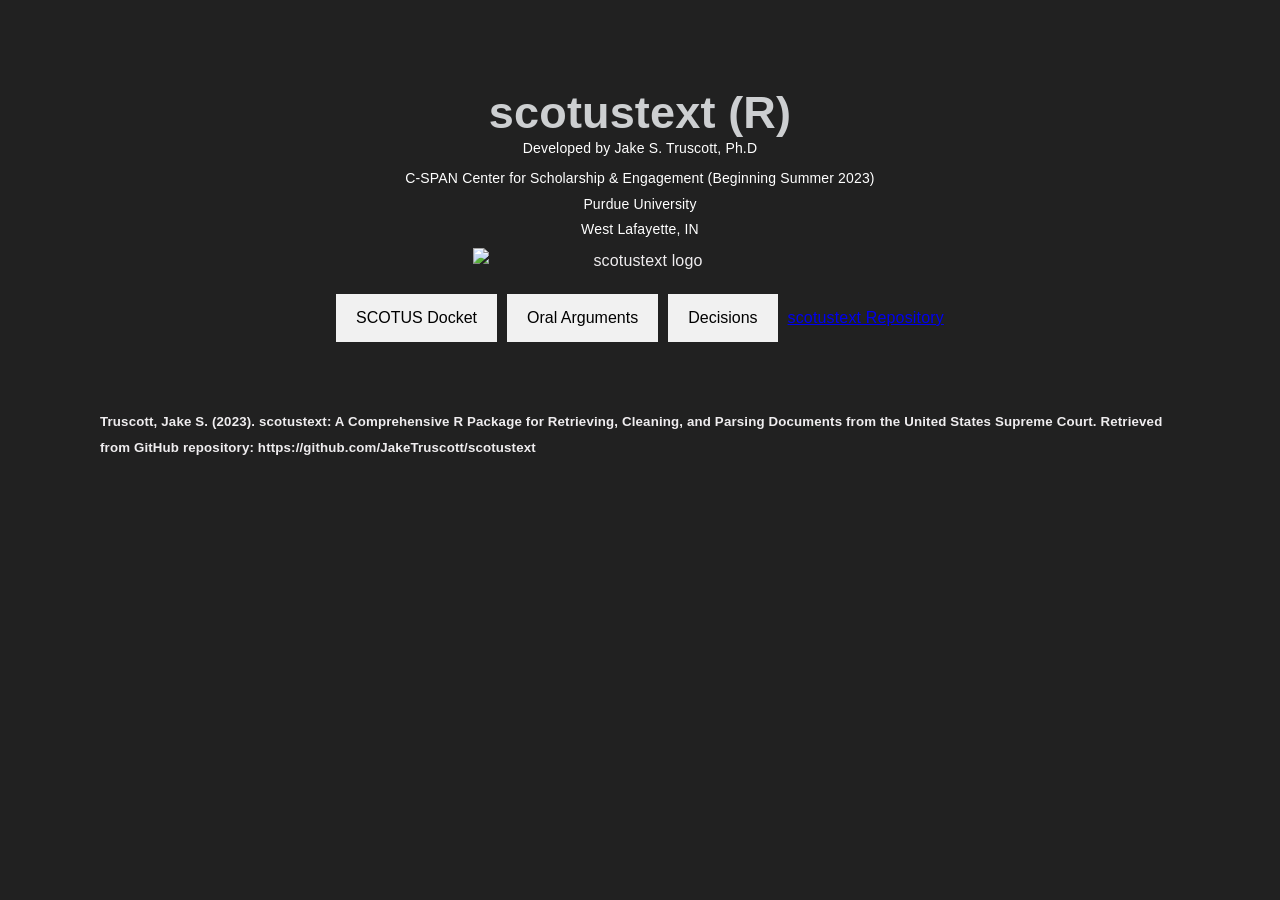
==== docs/index.html @ 2b803abe "Add Citation to Index.html" ====
<!DOCTYPE html>
<html>
<head>
  <meta charset="utf-8">
  <meta http-equiv="X-UA-Compatible" content="IE=edge">
  <meta name="viewport" content="width=device-width, initial-scale=1">
  <meta name="description" content="">
  <meta name="author" content="">
  <title>scotustext (R)</title>
  <link rel="icon" type="image/x-icon" href="favicon_JT.ico">
  <link rel="stylesheet" type="text/css" href="mystyle.css" />
  <link rel="stylesheet" type="text/css" href="mystyle.css">
<script async defer src="https://buttons.github.io/buttons.js"></script>
<style>
.header {
  display: flex;
  flex-direction: column;
  align-items: center;
  text-align: center;
}

.logo {
  max-width: 100%;
  height: auto;
  margin-bottom: 20px; /* Adjust the value as needed */
}

.scotustext {
  font-size: 45px;
  font-weight: bold;
  margin-bottom: 10px;
}

.developer, .center-name {
  font-size: 14px;
  margin-bottom: 5px;
}

.single-line-break {
  display: none;
}

@media screen and (max-width: 600px) {
  .single-line-break {
    display: inline;
  }
}
</style>
</head>

<body>
    <header>
        <div class="header">
            <div class="scotustext">scotustext (R)</div>
            <div class="developer">Developed by Jake S. Truscott, Ph.D</div>
            <div class="center-name">
                C-SPAN Center for Scholarship &amp; Engagement (Beginning Summer 2023) <br>
                Purdue University<br>
                West Lafayette, IN<br>

            </div>
            <img src= "https://github.com/JakeTruscott/scotustext/blob/master/Misc/scotus_hex.png?raw=true" alt="scotustext logo" class="logo">
        </div>
    </header>

    <div class="tabs">
        <button class="tab" id="tab1" onclick="openTab(1)">SCOTUS Docket</button>
        <button class="tab" id="tab2" onclick="openTab(2)">Oral Arguments</button>
        <button class="tab" id="tab3" onclick="openTab(3)">Decisions</button>
        <a class="github-button" href="https://github.com/JakeTruscott/scotustext.git" data-color-scheme="no-preference: light; light: light; dark: dark;" data-size="large" aria-label="scotustext Repository">scotustext Repository</a>
    </div>

    <div class="content" id="content1">
        <iframe src="docket_search.html" frameborder="0"></iframe>
    </div>

    <div class="content" id="content2">
        <iframe src="oa_search.html" frameborder="0"></iframe>
    </div>

    <div class="content" id="content3">
        <iframe src="decision_parser.html" frameborder="0"></iframe>
    </div>

    <script src="script.js"></script>
<br>

<h5>
Truscott, Jake S. (2023). scotustext: A Comprehensive R Package for Retrieving, Cleaning, and Parsing Documents from the United States Supreme Court. Retrieved from GitHub repository: https://github.com/JakeTruscott/scotustext
</h5>



</body>
</html>
---- docs/mystyle.css ----
body {
  background: #212121;
  color: #efedef;
  font-family: "Roboto", Arial, Helvetica, sans-serif;
  font-size: 16px;
  font-weight: 300;
  letter-spacing: 0.01em;
  line-height: 1.6em;
  margin: 0;
  padding: 100px;
}

h1 {
  font-size: 40px;
  line-height: 0.8em;
  color: rgba(255, 255, 255, 0.2);
}

.center {
  position: absolute;
  top: 50%;
  left: 50%;
  transform: translate(-50%, -50%);
  display: block;
  width: 50%;
}

.header {
  display: flex;
  justify-content: center;
  align-items: center;
  text-align: center;
}

.left-column {
  text-align: center;
}

.right-column {
  text-align: center;
  padding-left: 20px;
}

.scotustext {
  font-size: 6vw; /* Changed font size to viewport width unit */
  color: #cdcfd1;
  top: 0;
  z-index: 999;
}

.developer {
  font-size: 20pt;
  color: #fff;
}

.center-name {
  font-size: 10pt;
  color: #fff;
}

.beginning {
  font-size: 10pt;
  color: #fff;
}

.logo {
  width: 250pt;
  height: 250pt;
  display: block;
  margin: 0 auto;
}

.single-line-break {
  line-height: 1em;
}

.documentation {
  color: #fd264f;
}

button:focus,
input:focus,
textarea:focus,
select:focus {
  outline: #fff;
}

.tabs {
  display: flex;
  justify-content: center;
  align-items: center;
  margin-bottom: 20px;
  width: 100%;
}

.tab {
  background-color: #f1f1f1;
  border: none;
  color: #000;
  padding: 15px 20px;
  cursor: pointer;
  font-size: 16px;
  margin-right: 10px;
}

.tab:hover {
  background-color: #ddd;
}

.content {
  display: none;
  padding: 20px;
  background-color: none;
}

h2 {
  margin-top: 0;
}

p {
  margin-bottom: 0;
}
---- docs/mystyle.css ----
body {
  background: #212121;
  color: #efedef;
  font-family: "Roboto", Arial, Helvetica, sans-serif;
  font-size: 16px;
  font-weight: 300;
  letter-spacing: 0.01em;
  line-height: 1.6em;
  margin: 0;
  padding: 100px;
}

h1 {
  font-size: 40px;
  line-height: 0.8em;
  color: rgba(255, 255, 255, 0.2);
}

.center {
  position: absolute;
  top: 50%;
  left: 50%;
  transform: translate(-50%, -50%);
  display: block;
  width: 50%;
}

.header {
  display: flex;
  justify-content: center;
  align-items: center;
  text-align: center;
}

.left-column {
  text-align: center;
}

.right-column {
  text-align: center;
  padding-left: 20px;
}

.scotustext {
  font-size: 6vw; /* Changed font size to viewport width unit */
  color: #cdcfd1;
  top: 0;
  z-index: 999;
}

.developer {
  font-size: 20pt;
  color: #fff;
}

.center-name {
  font-size: 10pt;
  color: #fff;
}

.beginning {
  font-size: 10pt;
  color: #fff;
}

.logo {
  width: 250pt;
  height: 250pt;
  display: block;
  margin: 0 auto;
}

.single-line-break {
  line-height: 1em;
}

.documentation {
  color: #fd264f;
}

button:focus,
input:focus,
textarea:focus,
select:focus {
  outline: #fff;
}

.tabs {
  display: flex;
  justify-content: center;
  align-items: center;
  margin-bottom: 20px;
  width: 100%;
}

.tab {
  background-color: #f1f1f1;
  border: none;
  color: #000;
  padding: 15px 20px;
  cursor: pointer;
  font-size: 16px;
  margin-right: 10px;
}

.tab:hover {
  background-color: #ddd;
}

.content {
  display: none;
  padding: 20px;
  background-color: none;
}

h2 {
  margin-top: 0;
}

p {
  margin-bottom: 0;
}
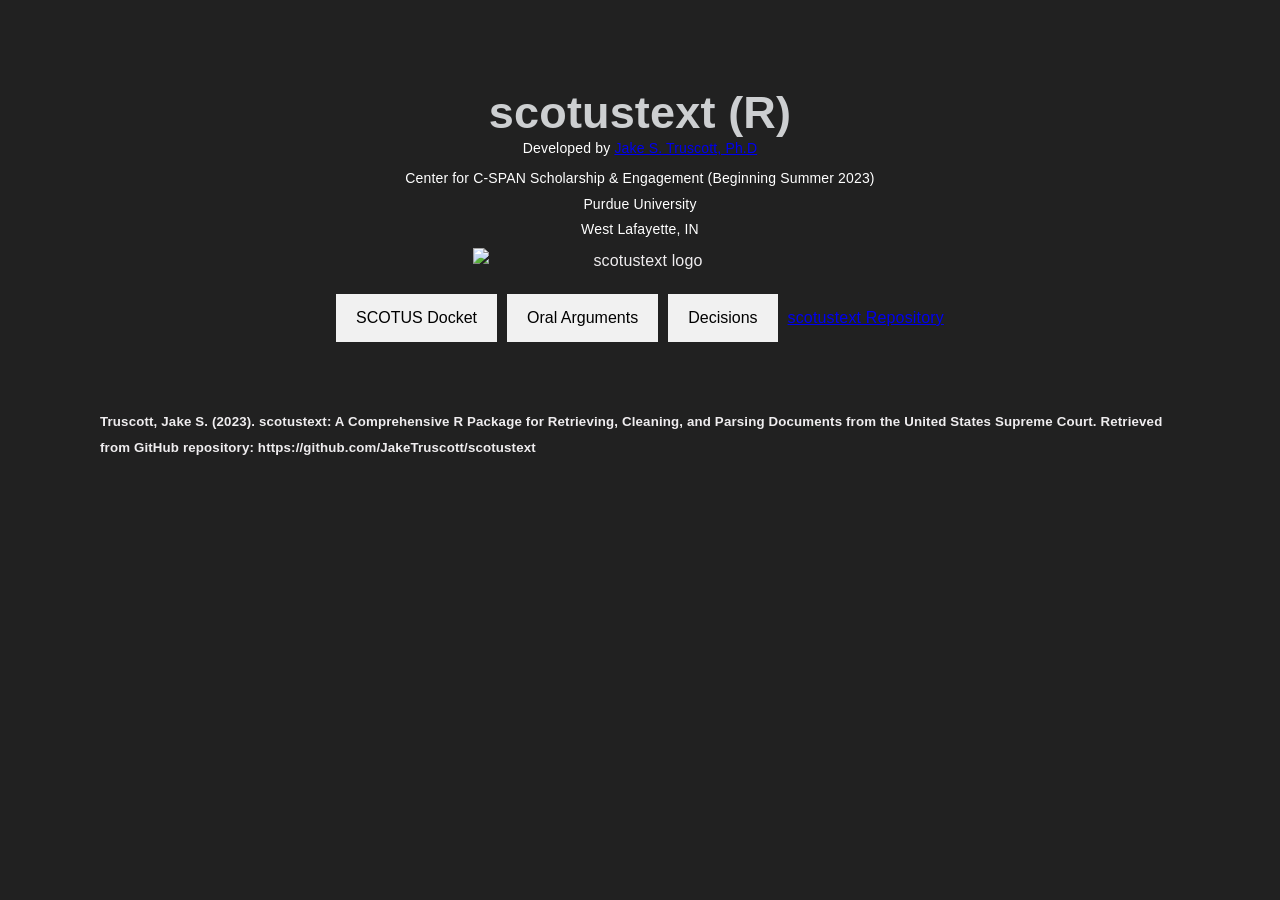
==== commit d63498c4: "Update Index" ====
--- a/docs/index.html
+++ b/docs/index.html
@@ -6,6 +6,9 @@
   <meta name="viewport" content="width=device-width, initial-scale=1">
   <meta name="description" content="">
   <meta name="author" content="">
+  <meta property="og:image" content="https://github.com/JakeTruscott/scotustext/blob/master/Misc/scotus_hex.png?raw=true">
+   <meta property="og:image:width" content="600">
+  <meta property="og:image:height" content="400">
   <title>scotustext (R)</title>
   <link rel="icon" type="image/x-icon" href="favicon_JT.ico">
   <link rel="stylesheet" type="text/css" href="mystyle.css" />
@@ -31,7 +34,8 @@
   margin-bottom: 10px;
 }
 
-.developer, .center-name {
+.developer,
+.center-name {
   font-size: 14px;
   margin-bottom: 5px;
 }
@@ -44,7 +48,23 @@
   .single-line-break {
     display: inline;
   }
+
+  .scotustext {
+    font-size: 30px; /* Adjust the value as needed for smaller screens */
+  }
+
+  .tabs {
+    flex-direction: column;
+    align-items: stretch;
+  }
+
+  .tab {
+    width: 100%;
+    padding: 10px;
+    margin-bottom: 5px;
+  }
 }
+
 </style>
 </head>
 
@@ -52,14 +72,14 @@
     <header>
         <div class="header">
             <div class="scotustext">scotustext (R)</div>
-            <div class="developer">Developed by Jake S. Truscott, Ph.D</div>
+<div class="developer">Developed by <a href="https://jaketruscott.github.io/">Jake S. Truscott, Ph.D</a></div>
             <div class="center-name">
-                C-SPAN Center for Scholarship &amp; Engagement (Beginning Summer 2023) <br>
+                Center for C-SPAN Scholarship &amp; Engagement (Beginning Summer 2023) <br>
                 Purdue University<br>
                 West Lafayette, IN<br>
 
             </div>
-            <img src= "https://github.com/JakeTruscott/scotustext/blob/master/Misc/scotus_hex.png?raw=true" alt="scotustext logo" class="logo">
+            <img src="https://github.com/JakeTruscott/scotustext/blob/master/Misc/scotus_hex.png?raw=true" alt="scotustext logo" class="logo">
         </div>
     </header>
 
@@ -88,8 +108,5 @@
 <h5>
 Truscott, Jake S. (2023). scotustext: A Comprehensive R Package for Retrieving, Cleaning, and Parsing Documents from the United States Supreme Court. Retrieved from GitHub repository: https://github.com/JakeTruscott/scotustext
 </h5>
-
-
-
 </body>
 </html>
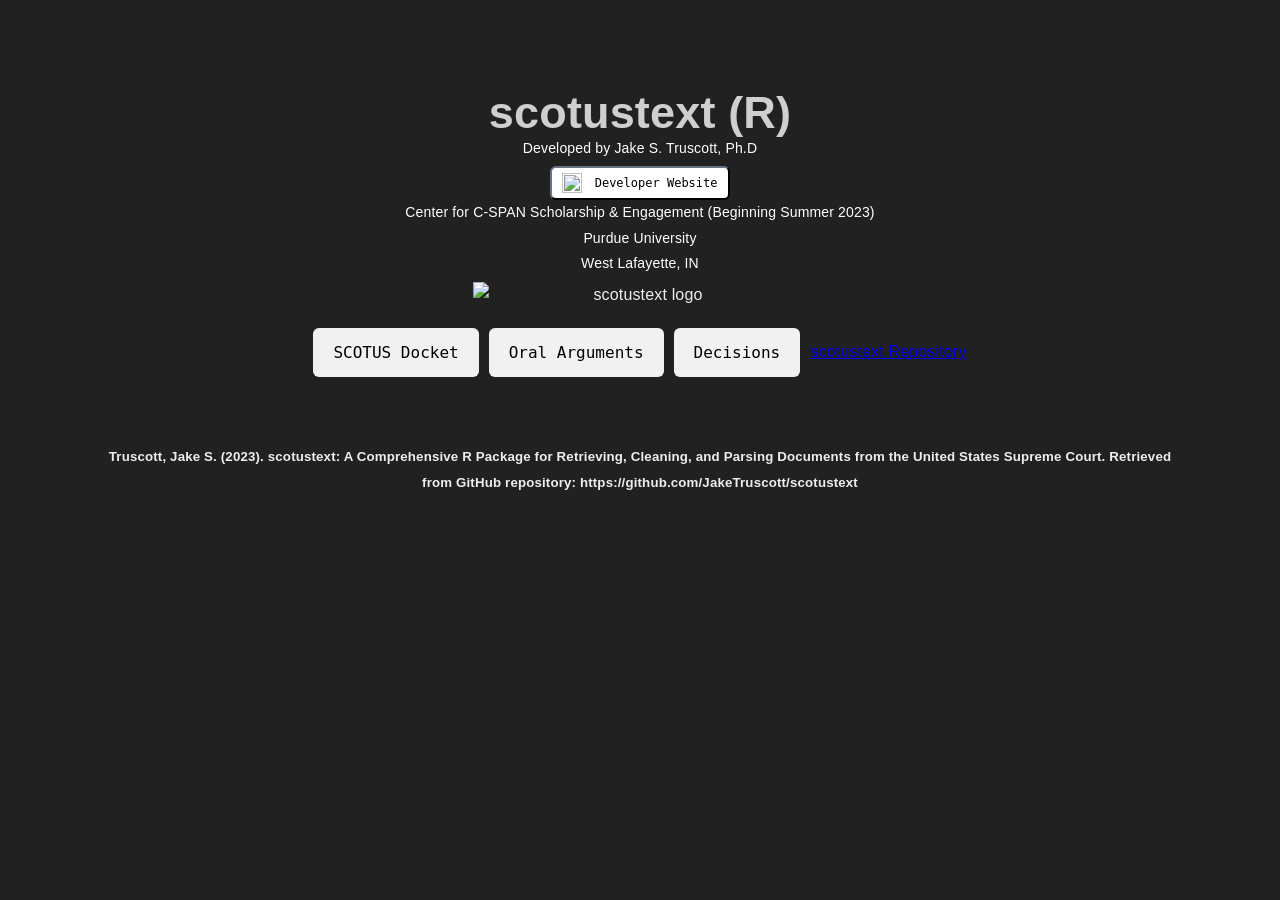
==== commit da01a535: "Complete Index" ====
--- a/docs/index.html
+++ b/docs/index.html
@@ -66,18 +66,50 @@
 }
 
 </style>
+
+   <title>Button Redirect</title>
+    <style>
+        body {
+            text-align: center;
+        }
+
+        button {
+            background-color: #ffffff;
+            border: ;
+            border-color: #24292e;
+            padding: 5px 10px;
+            font-size: 12px;
+            border-radius: 6px;
+            cursor: pointer;
+            text-decoration: none;
+            font-family: 'Monaco', 'Consolas', monospace;
+        }
+
+        button img {
+            vertical-align: middle;
+            margin-right: 5px;
+        }
+
+        button:hover {
+            background-color: #8d918e;
+        }
+    </style>
+
 </head>
 
 <body>
     <header>
         <div class="header">
             <div class="scotustext">scotustext (R)</div>
-<div class="developer">Developed by <a href="https://jaketruscott.github.io/">Jake S. Truscott, Ph.D</a></div>
+<div class="developer">Developed by Jake S. Truscott, Ph.D</div>
+<button onclick="window.location.href = 'https://jaketruscott.github.io/';">
+        <img src="/Misc/github_logo.png" width="20" height="20">
+        Developer Website
+    </button>
             <div class="center-name">
                 Center for C-SPAN Scholarship &amp; Engagement (Beginning Summer 2023) <br>
                 Purdue University<br>
                 West Lafayette, IN<br>
-
             </div>
             <img src="https://github.com/JakeTruscott/scotustext/blob/master/Misc/scotus_hex.png?raw=true" alt="scotustext logo" class="logo">
         </div>
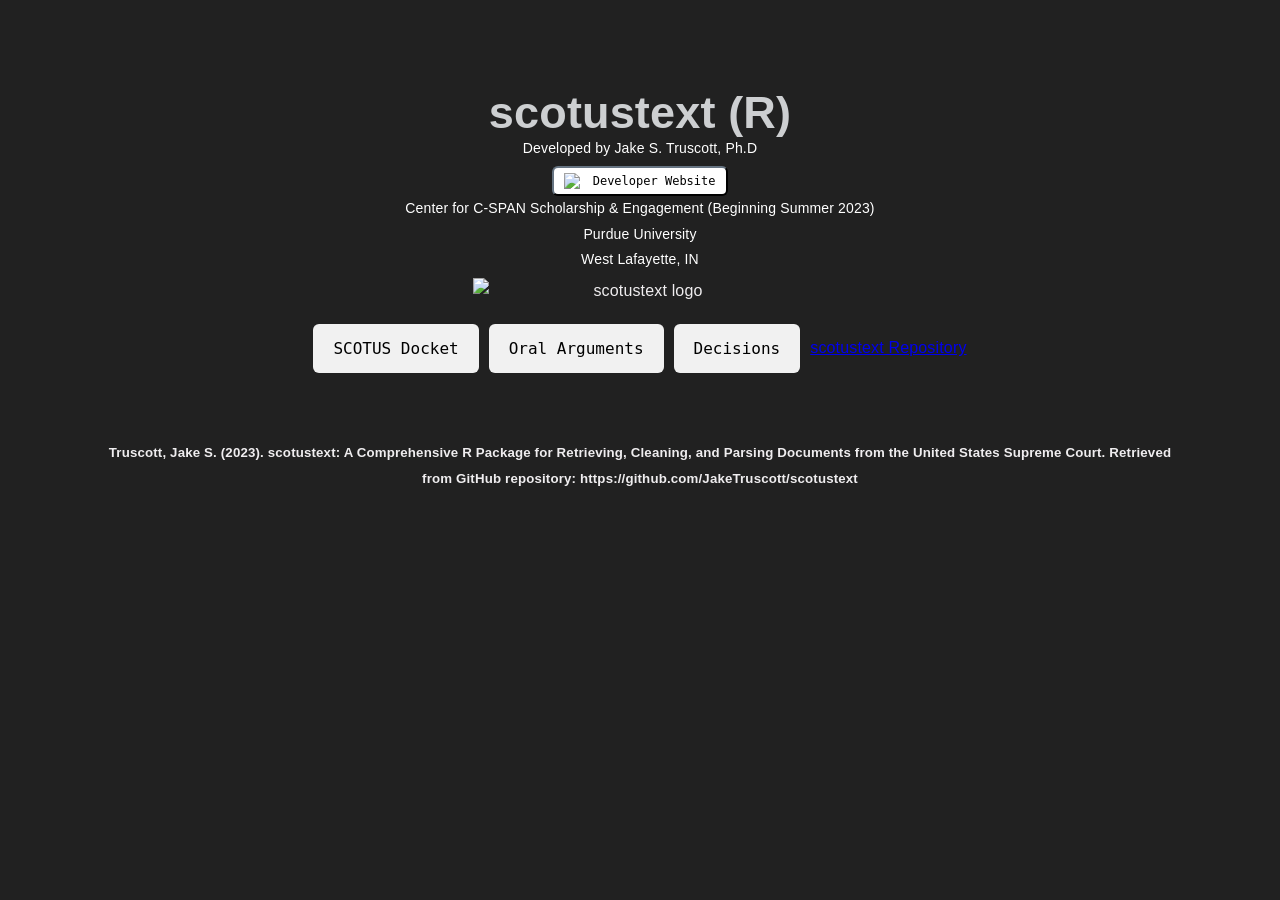
==== commit ff1aba7a: "Test Index Update" ====
--- a/docs/index.html
+++ b/docs/index.html
@@ -103,7 +103,7 @@
             <div class="scotustext">scotustext (R)</div>
 <div class="developer">Developed by Jake S. Truscott, Ph.D</div>
 <button onclick="window.location.href = 'https://jaketruscott.github.io/';">
-        <img src="/Misc/github_logo.png" width="20" height="20">
+        <img src="https://github.com/JakeTruscott/scotustext/blob/31872676e7672e420d8c285be7b78b360f35c8a2/Misc/github_logo.png">
         Developer Website
     </button>
             <div class="center-name">
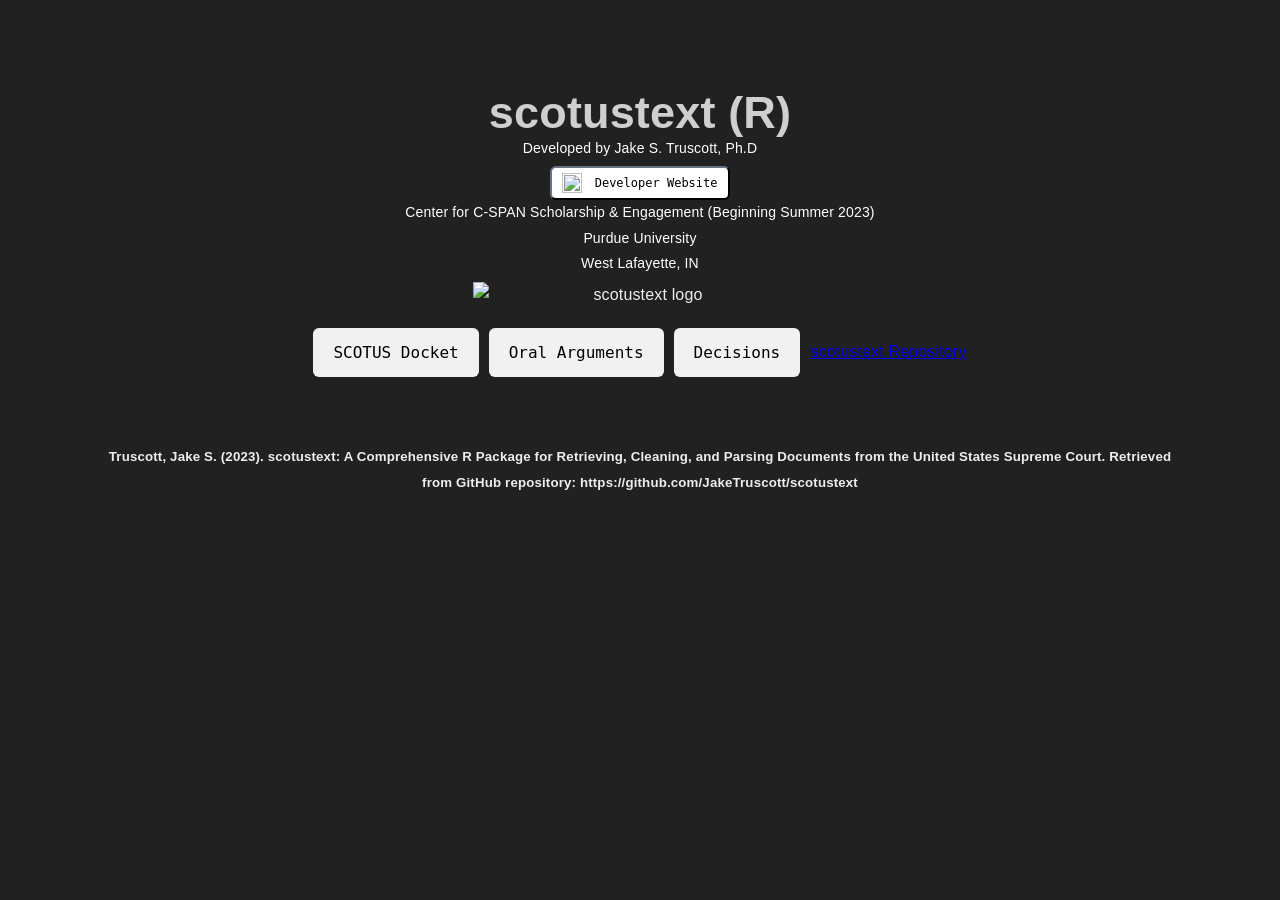
==== commit 249cd186: "Finalize Index" ====
--- a/docs/index.html
+++ b/docs/index.html
@@ -103,7 +103,7 @@
             <div class="scotustext">scotustext (R)</div>
 <div class="developer">Developed by Jake S. Truscott, Ph.D</div>
 <button onclick="window.location.href = 'https://jaketruscott.github.io/';">
-        <img src="https://github.com/JakeTruscott/scotustext/blob/31872676e7672e420d8c285be7b78b360f35c8a2/Misc/github_logo.png">
+        <img src="https://github.com/JakeTruscott/scotustext/blob/b30ac2ddb266df02b279229c1ba4c7b9d10a2282/Misc/jt_logo.png?raw=true" height = 20 width = 20>
         Developer Website
     </button>
             <div class="center-name">
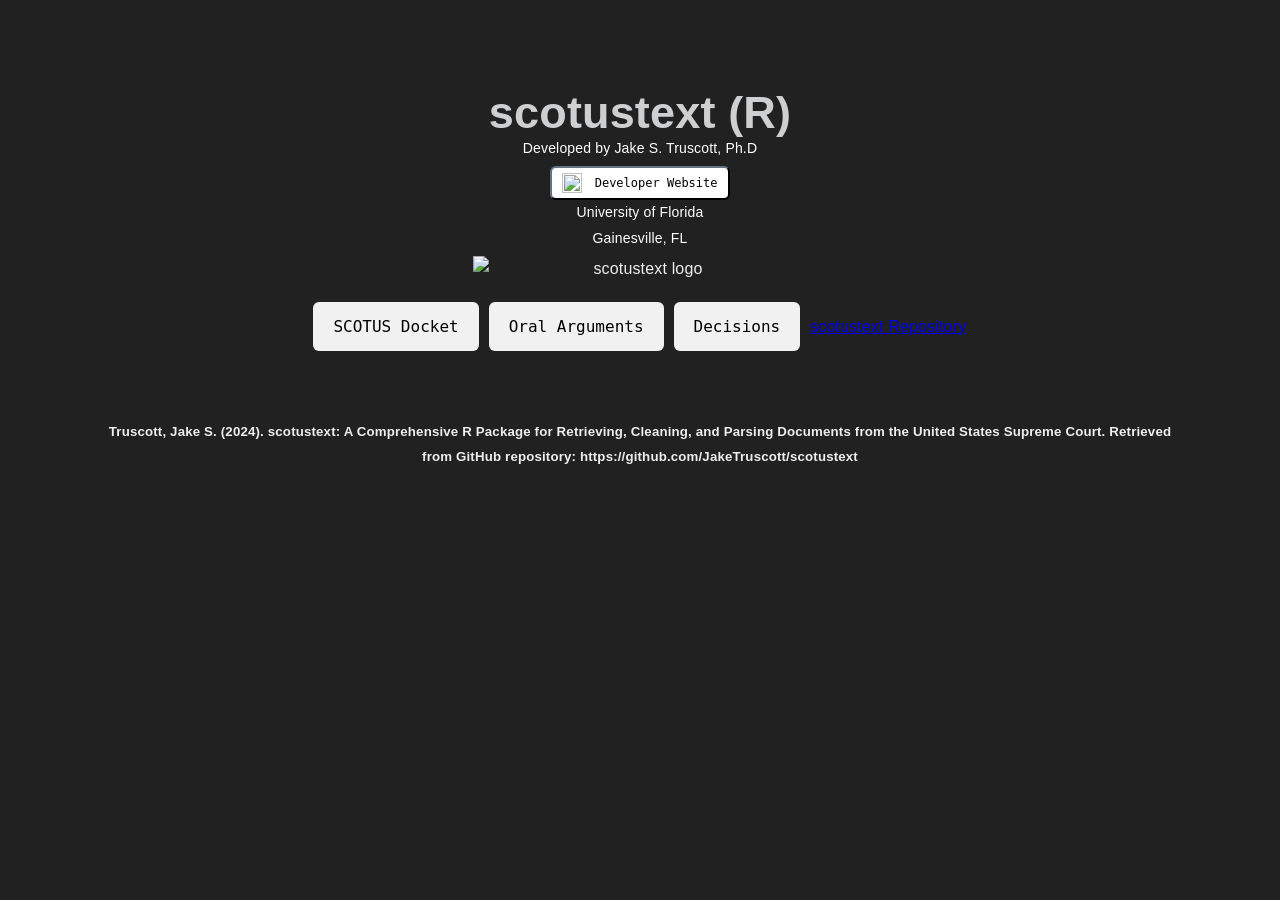
==== commit fee91858: "Updated 12/19" ====
--- a/docs/index.html
+++ b/docs/index.html
@@ -107,9 +107,8 @@
         Developer Website
     </button>
             <div class="center-name">
-                Center for C-SPAN Scholarship &amp; Engagement (Beginning Summer 2023) <br>
-                Purdue University<br>
-                West Lafayette, IN<br>
+                University of Florida <br>
+                Gainesville, FL <br>
             </div>
             <img src="https://github.com/JakeTruscott/scotustext/blob/master/Misc/scotus_hex.png?raw=true" alt="scotustext logo" class="logo">
         </div>
@@ -123,11 +122,11 @@
     </div>
 
     <div class="content" id="content1">
-        <iframe src="docket_search.html" frameborder="0"></iframe>
+        <iframe src="docket_search_v2.html" frameborder="0"></iframe>
     </div>
 
     <div class="content" id="content2">
-        <iframe src="oa_search.html" frameborder="0"></iframe>
+        <iframe src="oa_search_v2.html" frameborder="0"></iframe>
     </div>
 
     <div class="content" id="content3">
@@ -138,7 +137,7 @@
 <br>
 
 <h5>
-Truscott, Jake S. (2023). scotustext: A Comprehensive R Package for Retrieving, Cleaning, and Parsing Documents from the United States Supreme Court. Retrieved from GitHub repository: https://github.com/JakeTruscott/scotustext
+Truscott, Jake S. (2024). scotustext: A Comprehensive R Package for Retrieving, Cleaning, and Parsing Documents from the United States Supreme Court. Retrieved from GitHub repository: https://github.com/JakeTruscott/scotustext
 </h5>
 </body>
 </html>
